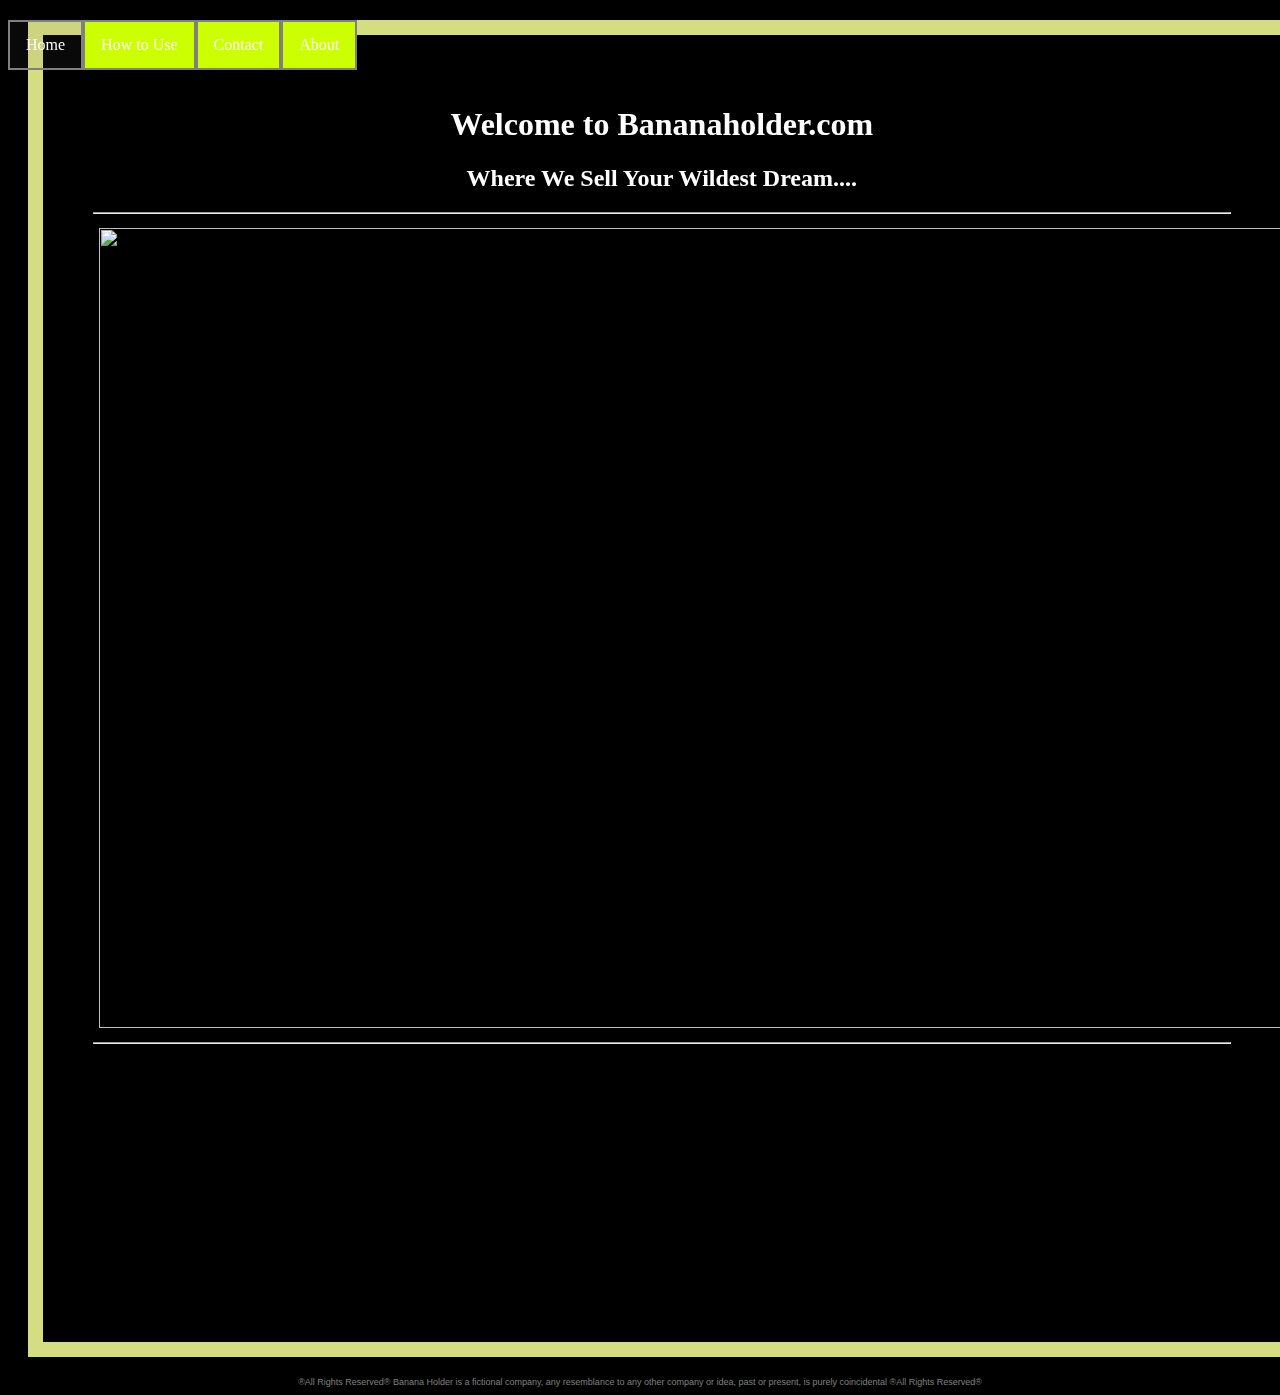
==== index.html @ b7fd7e8d "Add files via upload" ====
<!DOCTYPE html>
<html lang="en">
<head>
    <meta charset="UTF-8">
    <meta name="viewport" content="width=device-width, initial-scale=1.0">
    <title>Banana Holder Home</title>
    <link rel="stylesheet" href="style.css">
    <link rel="icon" 
      type="image/png" 
      href="[data-uri]">
    <script defer src="app.js"></script>
    
</head>
<body>
    <div class="topnav">
        <div class="wrapper">
            <a class="active" href="index.html">Home</a>
            <a href="howtouse.html"><span>How to Use</span></a>
            <a href="contact.html"><span>Contact</span></a>
            <a href="about.html"><span>About</span></a>
        </div>
    </div>
    <div class="box">
        <div class="hidden">
            <h1>Welcome to Bananaholder.com</h1>

            <h2 class="hidden">Where We Sell Your Wildest Dream....</h2>

            <hr>
        </div>
        <img class="mySlides" src="/image/bananaholder.jpg">
        <img class="mySlides" src="banana.jpg" >
        <img class="mySlides" src="banana1.jpg" >

            <hr>
        
        <div class="hidden" class="font">
            <h2>...THE BANANA HOLDER!!!</p>
            <p>$50.00</p>
            <button class="set">Purchase</button>
            <p class="no">Out of Stock</p>
            <hr>
        </div>
    </div>
    <footer>®All Rights Reserved®       Banana Holder is a fictional company, any resemblance to any other company or idea, past or present, is purely coincidental        ®All Rights Reserved®</footer>
</body>
</html>
---- style.css ----
body{
    background-color: black;
    color: #ffffff;
    font-family: 'Lucida-Handwriting', cursive;
    font-style: initial;
    text-align: center;
    min-height: 100vh;
}

.space{
    margin-bottom: 900px;
}

.hidden {
    opacity: 0;
    transform: translateX(-100%);
    filter: blur(50px);
    transition: all 1s;
}

.mySlides {

    border-radius: 20px #dfef00;
    padding: 6px;
    width: 1600px;
    height: 800px;
    display: flex;
    justify-content: center;
    align-items: center;

}

.show {
    opacity: 1;
    filter: blur(0);
    transform: translateX(0);

}
.font{
    font-size: 1000px;
    font-weight: 900;
}
.set {
    border: 2px solid #d4ff00;
    background-color: black;
    font-size: large;
    color: #dfef00;
    width: auto;
    padding: auto;
    text-align: center;
    margin: center;
    transition-duration: .1s;
}
.set:hover{
    cursor: pointer;
    background-color: #d4ff00;
    color: black;
    transition-duration: 1s;

}
.set:active {
    transform: translateY(-5%);
    content: attr(set2);
}
.no {
    opacity: 0;
    transition-duration: .7s;
}

.set:hover + .no{
    opacity: 1;
    color: red;
}
.wrapper{
    position: fixed;

  }
.topnav {
    position: relative;
    overflow: visible;
    background-color: gray;
    z-index: 99;
}
.active{
    color: antiquewhite;
    background-color: rgba(72, 0, 255, 0);
}
.topnav a{
    position: relative;
    overflow: visible;
    z-index: 99;
    display: block;
    text-decoration: none;
    color: #ffffff;
    float: left;
    text-align: center;
    padding: 14px 16px;
    background-color: #ccff00;
    border: 2px solid gray;
    transition-duration: .4s;
}

.topnav a:hover{
    background-color: #dfef00;
    text-decoration: overline;
    border: 5px;
    transform: translateY(30%);
}

.topnav a.active {
    background-color: #70707e14;
    color: white;
    z-index: 99;
  }
.set1 {
    border: 2px solid #d4ff00;
    background-color: black;
    font-size: xx-large;
    color: #dfef00;
    width: 40%;
    padding: auto;
    text-align: center;
    margin: center;
    transition-duration: .1s;
}
.set1:hover{
    background-color: #d4ff00;
    color: black;
    transition-duration: 1s;

}

.no1 {
    opacity: 0;
    transition-duration: .7s;

}

.set1:hover + .no1{
    opacity: 1;
    color: rgb(246, 255, 0);
    font-size: x-large;

}

.set1:hover .image{
    display: block;
}

.box {
    width: 90%;
    height: 90%;
    border: 15px solid rgb(212, 221, 129);
    padding: 50px;
    margin: 20px;
}
.spc {
    margin-bottom: 100px;
}

footer {
    color: grey;
    font-size: xx-small;
    font-family: 'Franklin Gothic Medium', sans-serif;
}
.policy {
    color: gray;
    border: 2px solid yellow;
    background-color: black;
    padding: auto;
    text-decoration: none;
    margin-left: 90%;
    font-family: Arial, sans-serif;
    cursor: pointer;
    transition-duration: .3s;
    font-size: x-small;

}

.policy:hover{
    background-color: yellow;
    color: black;
    font-size: small;
}
.submitbtn{
    color: yellow;
    background-color: black;
    padding: auto;
    cursor: pointer;
    border: 2px solid yellow;
    transition-duration: .5s;
    text-decoration: none;
}
.submitbtn:hover{
    background-color: yellow;
    color: black;
}

.box2 {
    width: 80%;
    height: 80%;
    border: 5px solid rgb(122, 133, 125);
    padding: 50px;
    margin: 20px;
    position: relative;
    align-items: center;

}


input[type=text]{
    border: 1px solid yellow;
    color: yellow;
    background-color: black;
    border-radius: 5px;
}
input[type=email]{
    border: 1px solid yellow;
    color: yellow;
    background-color: black;
    border-radius: 5px;
}

.inp{
    border: 1px solid yellow;
    color: yellow;
    background-color: black;
    border-radius: 5px;
    width: auto;
    height: auto;
}
textarea{
    border: 1px solid yellow;
    color: yellow;
    background-color: black;
    border-radius: 5px;
}
.column{
    display: grid;
    text-align: left;

}
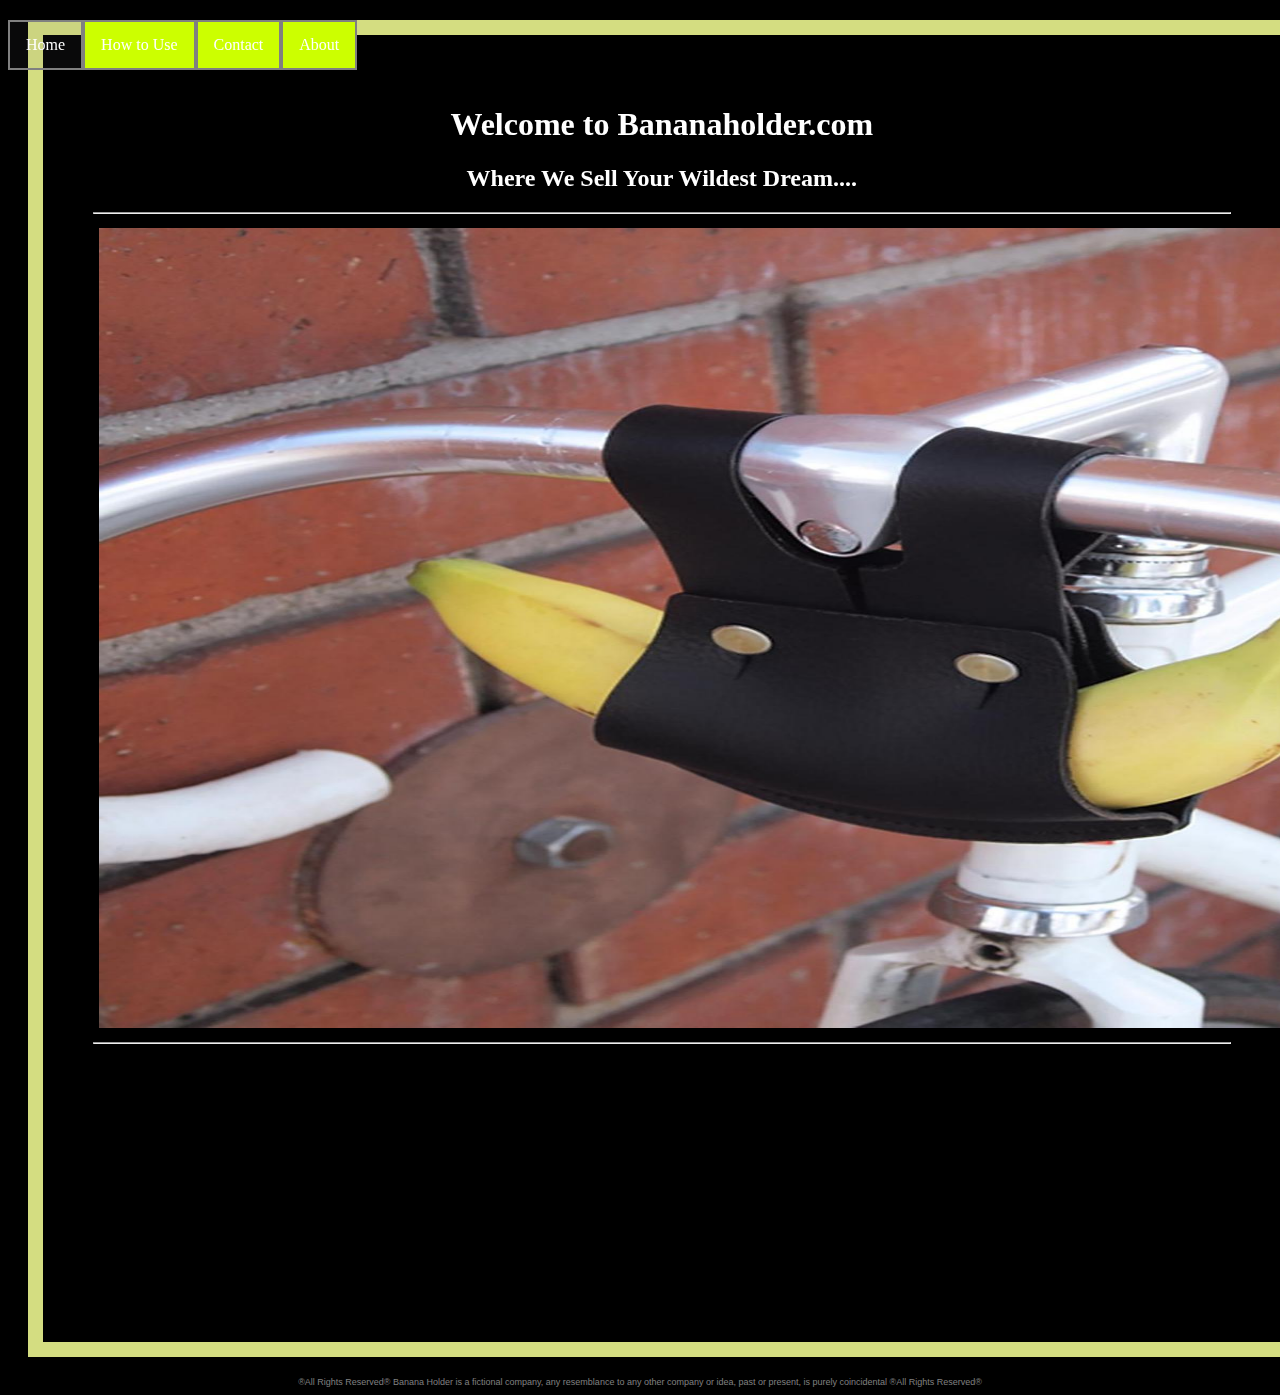
==== commit 3a1a7d05: "Update index.html" ====
--- a/index.html
+++ b/index.html
@@ -28,7 +28,7 @@
 
             <hr>
         </div>
-        <img class="mySlides" src="/image/bananaholder.jpg">
+        <img class="mySlides" src="bananaholder.jpg">
         <img class="mySlides" src="banana.jpg" >
         <img class="mySlides" src="banana1.jpg" >
 
@@ -44,4 +44,4 @@
     </div>
     <footer>®All Rights Reserved®       Banana Holder is a fictional company, any resemblance to any other company or idea, past or present, is purely coincidental        ®All Rights Reserved®</footer>
 </body>
-</html>+</html>
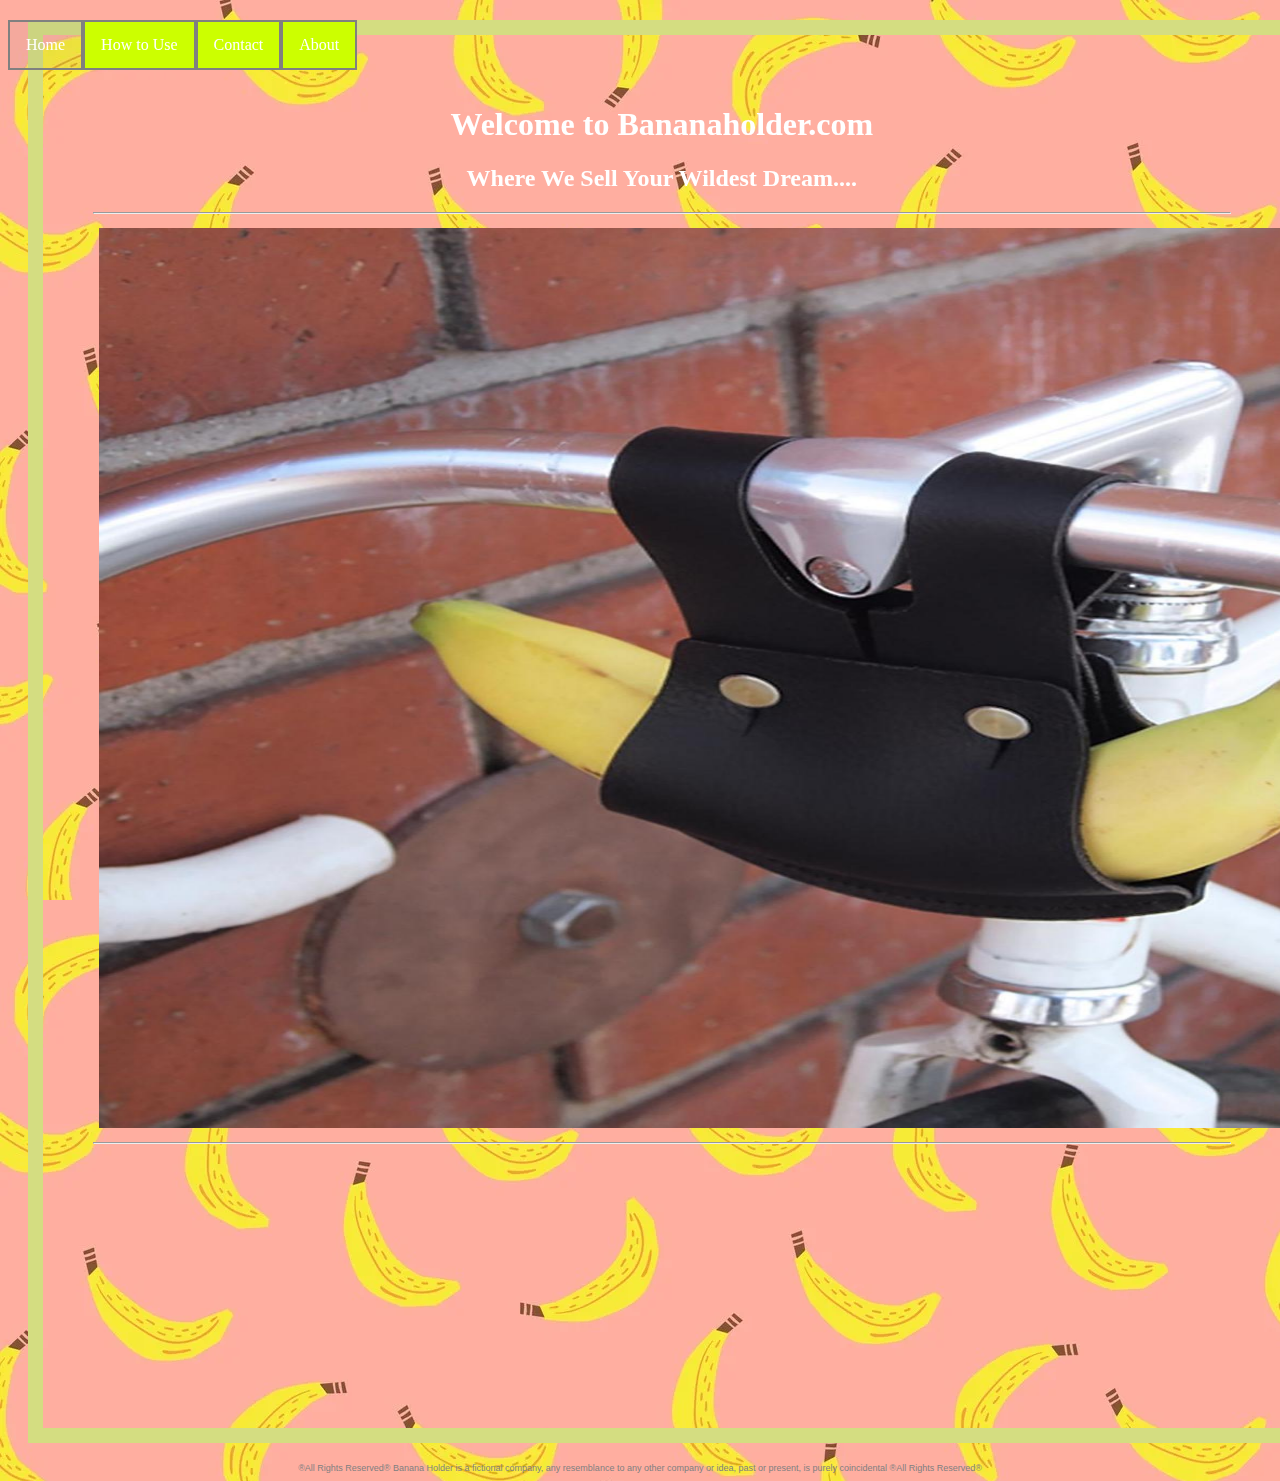
==== commit a2d0677f: "Add files via upload" ====
--- a/index.html
+++ b/index.html
@@ -5,9 +5,7 @@
     <meta name="viewport" content="width=device-width, initial-scale=1.0">
     <title>Banana Holder Home</title>
     <link rel="stylesheet" href="style.css">
-    <link rel="icon" 
-      type="image/png" 
-      href="[data-uri]">
+    <link rel="icon" href="bananaFavicon.png">
     <script defer src="app.js"></script>
     
 </head>
@@ -36,12 +34,12 @@
         
         <div class="hidden" class="font">
             <h2>...THE BANANA HOLDER!!!</p>
-            <p>$50.00</p>
-            <button class="set">Purchase</button>
-            <p class="no">Out of Stock</p>
+            <p style="text-decoration: line-through;">$50.00</p>
+            <p>$24.99</p>
+            <a  class="set" href="buyNow.html">Buy</a>
             <hr>
         </div>
     </div>
     <footer>®All Rights Reserved®       Banana Holder is a fictional company, any resemblance to any other company or idea, past or present, is purely coincidental        ®All Rights Reserved®</footer>
 </body>
-</html>
+</html>--- a/style.css
+++ b/style.css
@@ -1,10 +1,11 @@
 body{
-    background-color: black;
+    background-image: url("bananas.webp");
     color: #ffffff;
     font-family: 'Lucida-Handwriting', cursive;
     font-style: initial;
     text-align: center;
     min-height: 100vh;
+
 }
 
 .space{
@@ -22,8 +23,8 @@
 
     border-radius: 20px #dfef00;
     padding: 6px;
-    width: 1600px;
-    height: 800px;
+    width: 180vh;
+    height: 100vh;
     display: flex;
     justify-content: center;
     align-items: center;
@@ -42,7 +43,7 @@
 }
 .set {
     border: 2px solid #d4ff00;
-    background-color: black;
+    background-color: transparent;
     font-size: large;
     color: #dfef00;
     width: auto;
@@ -50,6 +51,7 @@
     text-align: center;
     margin: center;
     transition-duration: .1s;
+    text-decoration: none;
 }
 .set:hover{
     cursor: pointer;
@@ -114,7 +116,7 @@
   }
 .set1 {
     border: 2px solid #d4ff00;
-    background-color: black;
+    background-color: transparent;
     font-size: xx-large;
     color: #dfef00;
     width: 40%;
@@ -166,7 +168,7 @@
 .policy {
     color: gray;
     border: 2px solid yellow;
-    background-color: black;
+    background-color: transparent;
     padding: auto;
     text-decoration: none;
     margin-left: 90%;
@@ -184,7 +186,7 @@
 }
 .submitbtn{
     color: yellow;
-    background-color: black;
+    background-color: transparent;
     padding: auto;
     cursor: pointer;
     border: 2px solid yellow;
@@ -211,20 +213,20 @@
 input[type=text]{
     border: 1px solid yellow;
     color: yellow;
-    background-color: black;
+    background-color: transparent;
     border-radius: 5px;
 }
 input[type=email]{
     border: 1px solid yellow;
     color: yellow;
-    background-color: black;
+    background-color: transparent;
     border-radius: 5px;
 }
 
 .inp{
     border: 1px solid yellow;
     color: yellow;
-    background-color: black;
+    background-color: transparent;
     border-radius: 5px;
     width: auto;
     height: auto;
@@ -232,11 +234,11 @@
 textarea{
     border: 1px solid yellow;
     color: yellow;
-    background-color: black;
+    background-color: transparent;
     border-radius: 5px;
 }
 .column{
     display: grid;
     text-align: left;
 
-}+}
